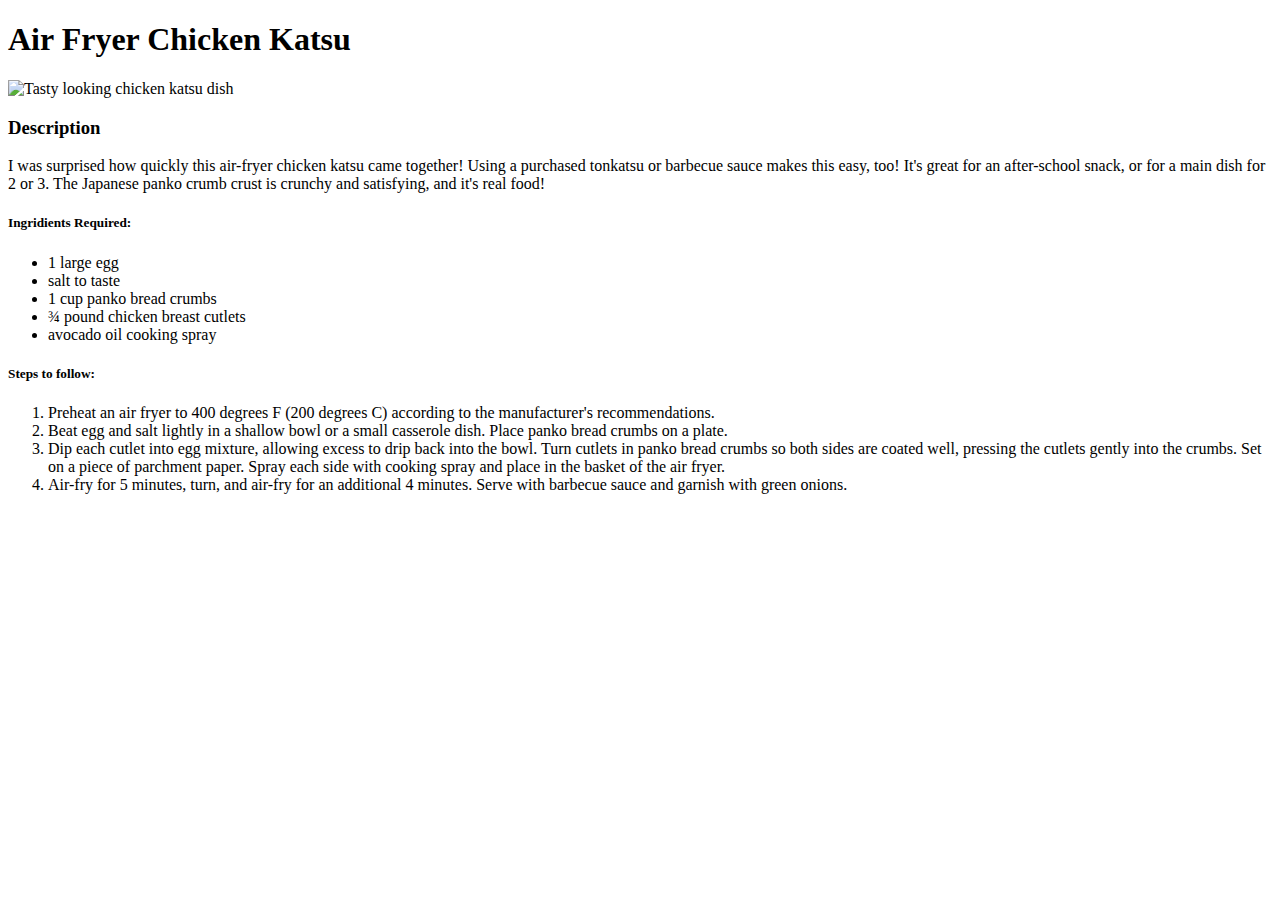
==== recipes/chicken_katsu.html @ 2e382aea "My first open source project?" ====
<!DOCTYPE html>
<html lang="en">
    <head>
        <title>Air Fryer Chicken Katsu</title>
        <meta charset="utf-8">
    </head>
    <body>
        <h1>Air Fryer Chicken Katsu</h1>
        <img src="https://imagesvc.meredithcorp.io/v3/mm/image?url=https%3A%2F%2Fstatic.onecms.io%2Fwp-content%2Fuploads%2Fsites%2F43%2F2022%2F04%2F07%2F84137-easy-paella-1x1-166.jpg&w=272&h=272&c=sc&poi=%5B1120%2C960%5D&q=60" alt="Tasty looking chicken katsu dish"><br>
        <h3>Description</h3>
        <p>I was surprised how quickly this air-fryer chicken katsu came together! Using a purchased tonkatsu or barbecue sauce makes this easy, too! It's great for an after-school snack, or for a main dish for 2 or 3. The Japanese panko crumb crust is crunchy and satisfying, and it's real food!</p>
        <h5>Ingridients Required:</h5>
        <ul>
            <li>1 large egg</li>
            <li>salt to taste</li>
            <li>1 cup panko bread crumbs</li>
            <li>¾ pound chicken breast cutlets</li>
            <li>avocado oil cooking spray</li>
        </ul>
        <h5>Steps to follow:</h5>
        <ol>
            <li>Preheat an air fryer to 400 degrees F (200 degrees C) according to the manufacturer's recommendations.

            </li>
            <li>Beat egg and salt lightly in a shallow bowl or a small casserole dish. Place panko bread crumbs on a plate.

            </li>
            <li>Dip each cutlet into egg mixture, allowing excess to drip back into the bowl. Turn cutlets in panko bread crumbs so both sides are coated well, pressing the cutlets gently into the crumbs. Set on a piece of parchment paper. Spray each side with cooking spray and place in the basket of the air fryer.</li>
            <li>Air-fry for 5 minutes, turn, and air-fry for an additional 4 minutes. Serve with barbecue sauce and garnish with green onions.</li>
        </ol>
        
    </body>
</html>
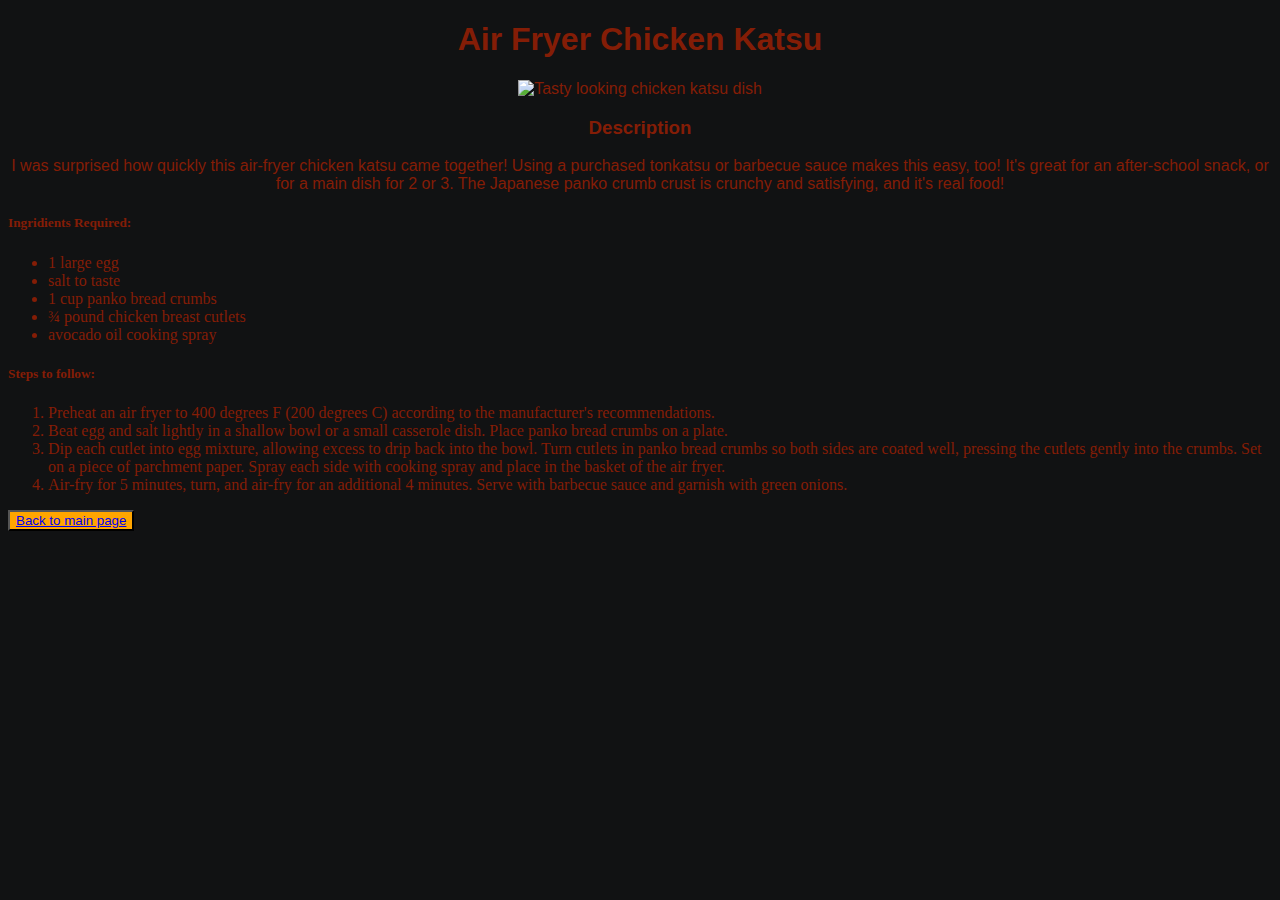
==== commit 78912713: "added css" ====
--- a/recipes/chicken_katsu.html
+++ b/recipes/chicken_katsu.html
@@ -3,12 +3,21 @@
     <head>
         <title>Air Fryer Chicken Katsu</title>
         <meta charset="utf-8">
+        <link rel="stylesheet" href="../styles/styles.css">
+        <style>
+            p{
+                font-family: Impact, Haettenschweiler, 'Arial Narrow Bold', sans-serif;
+            }
+        </style>
     </head>
     <body>
+        <div class="heading text">
         <h1>Air Fryer Chicken Katsu</h1>
         <img src="https://imagesvc.meredithcorp.io/v3/mm/image?url=https%3A%2F%2Fstatic.onecms.io%2Fwp-content%2Fuploads%2Fsites%2F43%2F2022%2F04%2F07%2F84137-easy-paella-1x1-166.jpg&w=272&h=272&c=sc&poi=%5B1120%2C960%5D&q=60" alt="Tasty looking chicken katsu dish"><br>
         <h3>Description</h3>
         <p>I was surprised how quickly this air-fryer chicken katsu came together! Using a purchased tonkatsu or barbecue sauce makes this easy, too! It's great for an after-school snack, or for a main dish for 2 or 3. The Japanese panko crumb crust is crunchy and satisfying, and it's real food!</p>
+        </div>
+        <div class="text">
         <h5>Ingridients Required:</h5>
         <ul>
             <li>1 large egg</li>
@@ -28,6 +37,8 @@
             <li>Dip each cutlet into egg mixture, allowing excess to drip back into the bowl. Turn cutlets in panko bread crumbs so both sides are coated well, pressing the cutlets gently into the crumbs. Set on a piece of parchment paper. Spray each side with cooking spray and place in the basket of the air fryer.</li>
             <li>Air-fry for 5 minutes, turn, and air-fry for an additional 4 minutes. Serve with barbecue sauce and garnish with green onions.</li>
         </ol>
+        </div>
+        <button style="background-color: orange;"><a href="../index.html">Back to main page</a></button>
         
     </body>
 </html>--- a/styles/styles.css
+++ b/styles/styles.css
@@ -0,0 +1,16 @@
+body{
+    background-color: #111213ff ;
+}
+.heading{
+    font-family: 'Gill Sans', 'Gill Sans MT', Calibri, 'Trebuchet MS', sans-serif;
+    text-align: center;
+    font-weight: ff;
+    
+}
+.text{
+    color: #841d06;
+}
+.heading.image{
+    width:auto;
+    height: 500px;
+}
